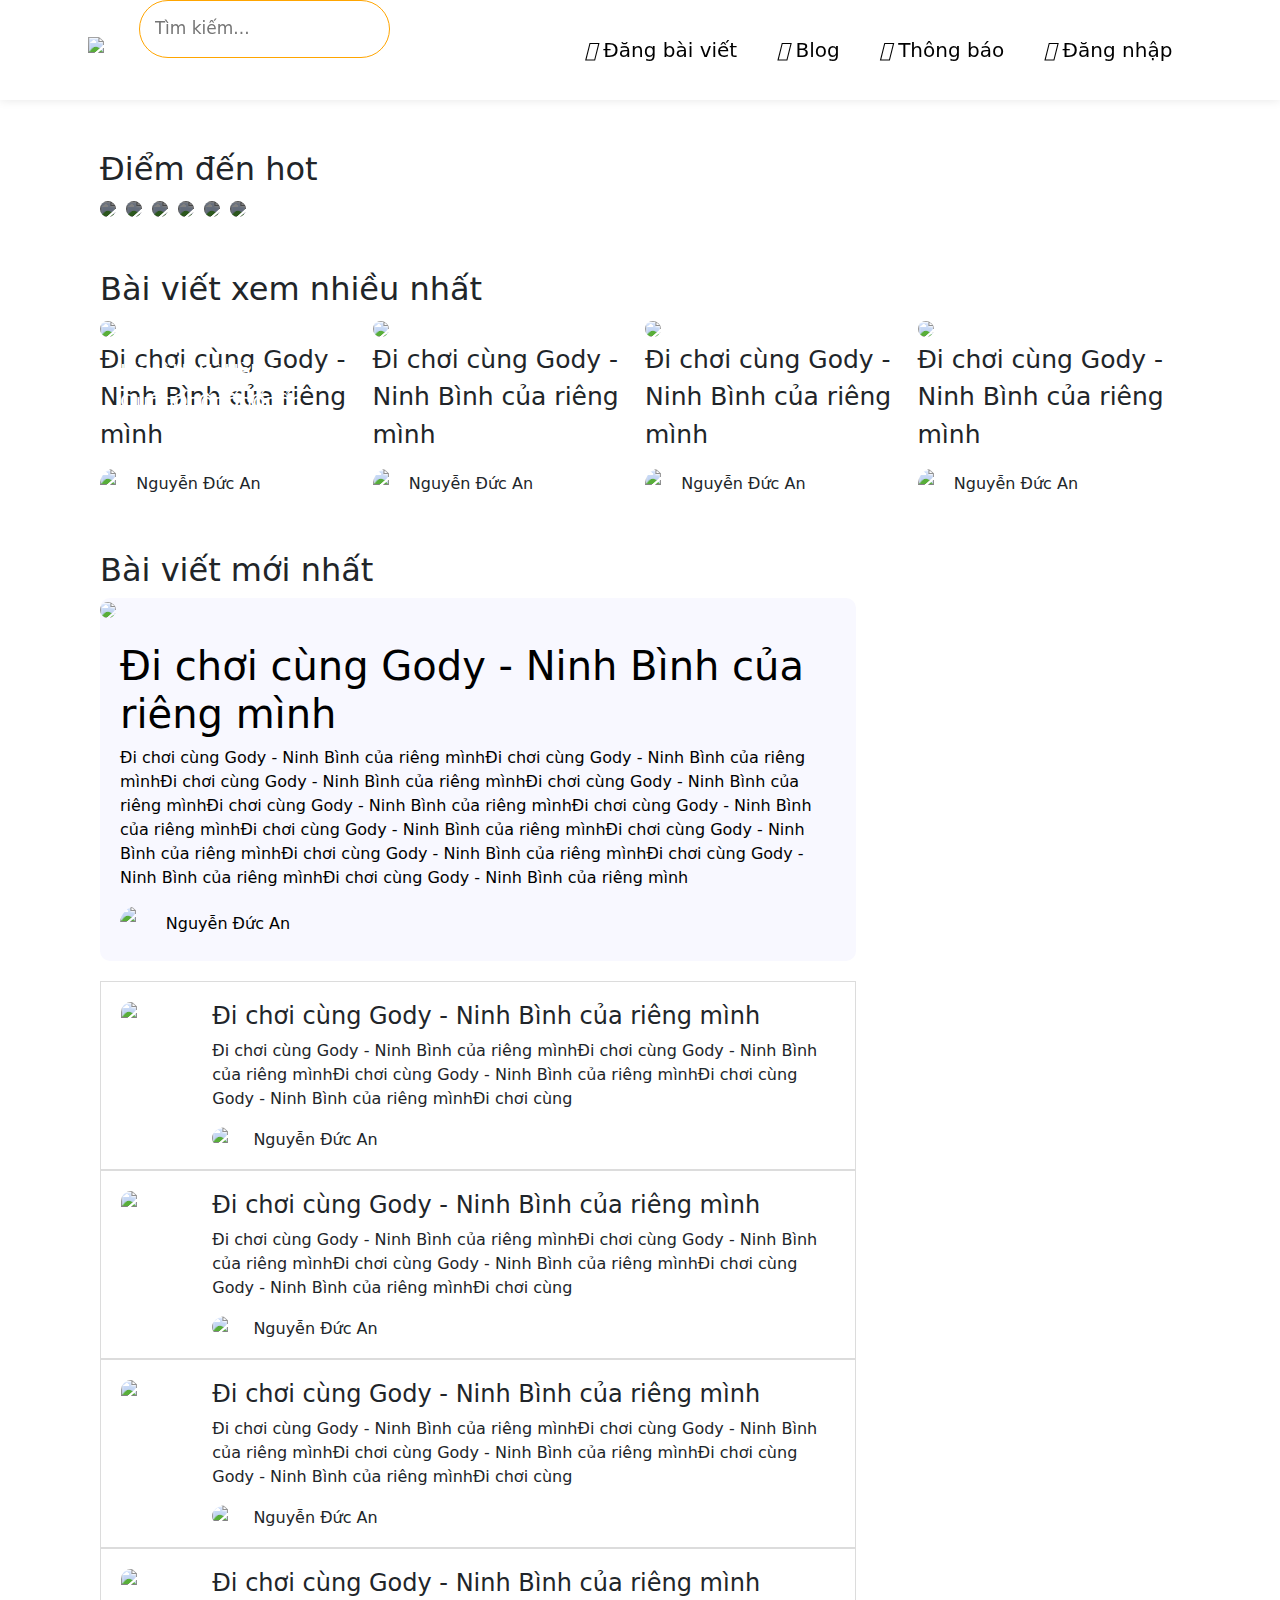
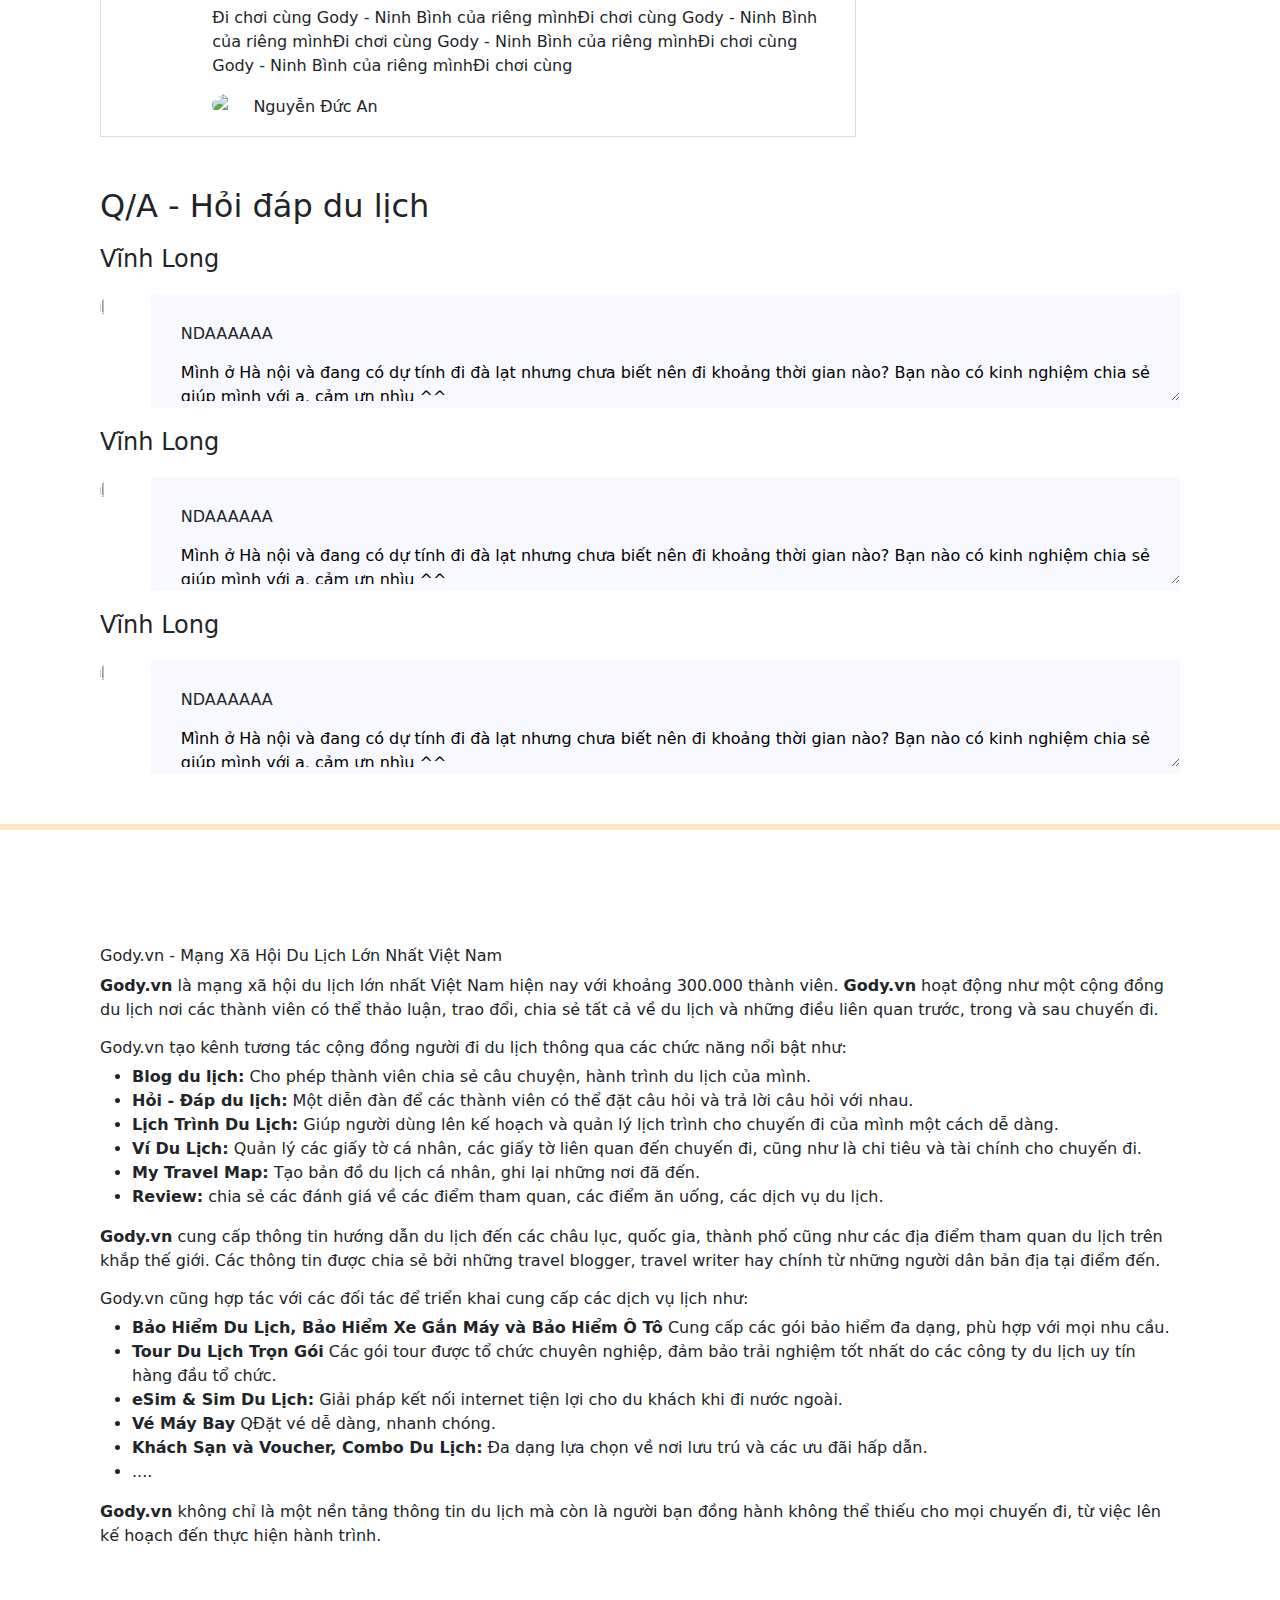
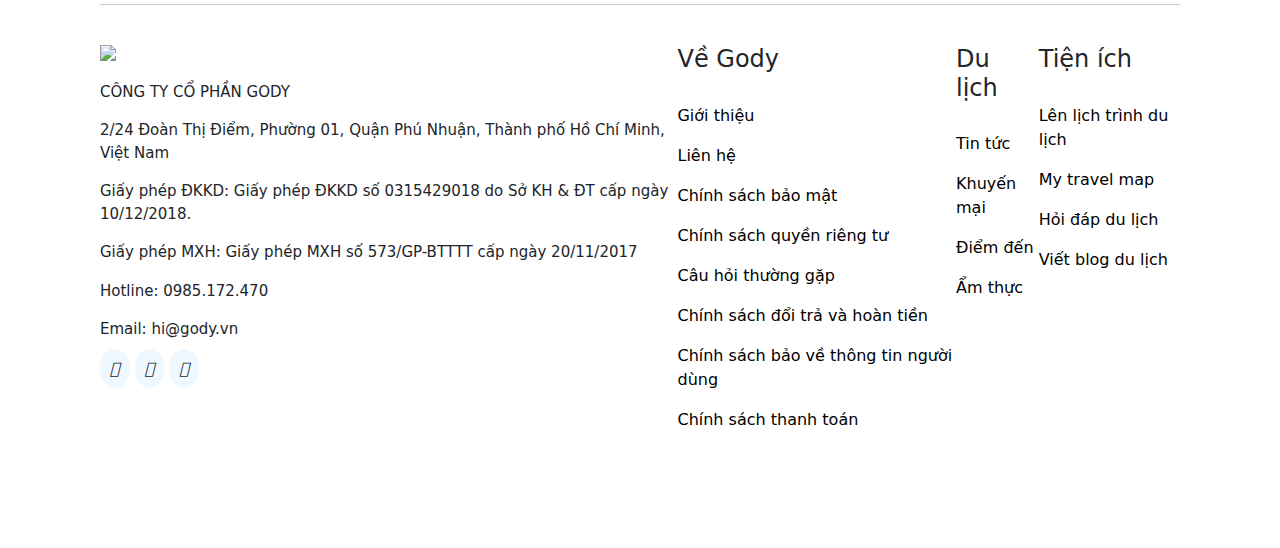
==== index.html @ 9c872e19 "first commit" ====
<!DOCTYPE html>
<html lang="en">
<head>
    <meta charset="UTF-8">
    <meta name="viewport" content="width=device-width, initial-scale=1.0">
    <link rel="stylesheet" type="text/css" href="style.css"> 
    <link href="https://cdn.jsdelivr.net/npm/bootstrap@5.3.3/dist/css/bootstrap.min.css" rel="stylesheet" integrity="sha384-QWTKZyjpPEjISv5WaRU9OFeRpok6YctnYmDr5pNlyT2bRjXh0JMhjY6hW+ALEwIH" crossorigin="anonymous">
    <link rel="stylesheet" href="https://cdnjs.cloudflare.com/ajax/libs/font-awesome/5.15.4/css/all.min.css" />
    <link rel="stylesheet" href="https://cdnjs.cloudflare.com/ajax/libs/normalize/8.0.1/normalize.min.css">
    <script src="https://kit.fontawesome.com/yourcode.js"></script>
    <title>Travel with ME</title>
</head>
<style>
    a {
    text-decoration: none !important ;
    color: black !important ;
}
</style>
<body>
    <header class="logo-home">
        <div class="logo-home">
            <div> 
                <img src="https://gody.vn/public/images/mobile-logo-new.jpeg" style="width: 30%; " class="logo-img"/> 
                <input type="text" placeholder="Tìm kiếm..."/>
            </div>
            <div class="home">
            <p class="logo none"> <a href=""> <i class="fa-solid fa-pen"></i> Đăng bài viết</a> </p>
            <p class="logo none"> <a href=""> <i class="fa-solid fa-pen"></i> Blog</a> </p>
            <p class="logo">  <a  href="" target="_blank"> <i class="fa-solid fa-bell"></i> Thông báo</a> </p>
            <p class="logo none">  <a href=""> <i class="fa-solid fa-user"></i> Đăng nhập</a> </p>
            </div>
        </div>
    </header>
    <div class="place">
        <h2>Điểm đến hot</h2>
        <div class="place-img">
            <div class="place-img-detail">
                <img src="https://www.kjvc.com.vn/uploads/tiny_uploads/tin-tuc/110fee0abe00b2cd80b5ad38f6ce995a_28207_4.jpg" style="width: 90%; border-radius: 10px; filter:brightness(50%);"/>
                <p class="text-hot">Hàn Quốc</p>
            </div>
            <div class="place-img-detail">
                <img src="https://www.kjvc.com.vn/uploads/tiny_uploads/tin-tuc/110fee0abe00b2cd80b5ad38f6ce995a_28207_4.jpg" style="width: 90%; border-radius: 10px; filter:brightness(50%); "/>
                <p class="text-hot">Hàn Quốc</p>
            </div>
            <div class="place-img-detail">
                <img src="https://www.kjvc.com.vn/uploads/tiny_uploads/tin-tuc/110fee0abe00b2cd80b5ad38f6ce995a_28207_4.jpg" style="width: 90%; border-radius: 10px; filter:brightness(50%); "/>
                <p class="text-hot">Hàn Quốc</p>
            </div>
            <div class="place-img-detail">
                <img src="https://www.kjvc.com.vn/uploads/tiny_uploads/tin-tuc/110fee0abe00b2cd80b5ad38f6ce995a_28207_4.jpg" style="width: 90%; border-radius: 10px; filter:brightness(50%);"/>
                <p class="text-hot">Hàn Quốc</p>
            </div>
            <div class="place-img-detail">
                <img src="https://www.kjvc.com.vn/uploads/tiny_uploads/tin-tuc/110fee0abe00b2cd80b5ad38f6ce995a_28207_4.jpg" style="width: 90%; border-radius: 10px; filter:brightness(50%); "/>
                <p class="text-hot">Hàn Quốc</p>
            </div>
            <div class="place-img-detail">
                <img src="https://www.kjvc.com.vn/uploads/tiny_uploads/tin-tuc/110fee0abe00b2cd80b5ad38f6ce995a_28207_4.jpg" style="width: 90%; border-radius: 10px; filter:brightness(50%);"/>
                <p class="text-hot">Hàn Quốc</p>
            </div>
        </div>
    </div>
    
    <div class="place1">
        <h2>Bài viết xem nhiều nhất</h2>
        <div style="display: flex; gap:10px">
        <div>
            <img src="https://disantrangan.vn/wp-content/uploads/2022/06/hinh_anh_dep_du_lich_5.jpg" style="width: 100%; border-radius: 10px; "/> 
            <p style="font-size: 25px;">Đi chơi cùng Gody - Ninh Bình của riêng mình</p>
            <div style="display: flex; gap: 10px">
                <img src="https://media.istockphoto.com/id/1163551653/vi/vec-to/ng%C6%B0%E1%BB%9Di-%C4%91%C3%A0n-%C3%B4ng-du-l%E1%BB%8Bch-v%E1%BB%9Bi-ba-l%C3%B4-avatar-nh%C3%A2n-v%E1%BA%ADt.jpg?s=2048x2048&w=is&k=20&c=MmK4pNFcTmTvwd3g8yJJMNY8c0GkkKKMAdz5O7wgmoY=" style="width: 10%; border-radius: 100%; "/> 
                <h6 style="margin-top: 5px;">Nguyễn Đức An</h6>
            </div>
        </div>
        <div>
            <img src="https://disantrangan.vn/wp-content/uploads/2022/06/hinh_anh_dep_du_lich_5.jpg" style="width: 100%; border-radius: 10px;"/> 
            <p style="font-size: 25px;">Đi chơi cùng Gody - Ninh Bình của riêng mình</p>
            <div style="display: flex; gap: 10px">
                <img src="https://media.istockphoto.com/id/1163551653/vi/vec-to/ng%C6%B0%E1%BB%9Di-%C4%91%C3%A0n-%C3%B4ng-du-l%E1%BB%8Bch-v%E1%BB%9Bi-ba-l%C3%B4-avatar-nh%C3%A2n-v%E1%BA%ADt.jpg?s=2048x2048&w=is&k=20&c=MmK4pNFcTmTvwd3g8yJJMNY8c0GkkKKMAdz5O7wgmoY=" style="width: 10%; border-radius: 100%; "/> 
                <h6 style="margin-top: 5px;">Nguyễn Đức An</h6>
            </div>
        </div>
        <div>
            <img src="https://disantrangan.vn/wp-content/uploads/2022/06/hinh_anh_dep_du_lich_5.jpg" style="width: 100%; border-radius: 10px;"/> 
            <p style="font-size: 25px;">Đi chơi cùng Gody - Ninh Bình của riêng mình</p>
            <div style="display: flex; gap: 10px">
                <img src="https://media.istockphoto.com/id/1163551653/vi/vec-to/ng%C6%B0%E1%BB%9Di-%C4%91%C3%A0n-%C3%B4ng-du-l%E1%BB%8Bch-v%E1%BB%9Bi-ba-l%C3%B4-avatar-nh%C3%A2n-v%E1%BA%ADt.jpg?s=2048x2048&w=is&k=20&c=MmK4pNFcTmTvwd3g8yJJMNY8c0GkkKKMAdz5O7wgmoY=" style="width: 10%; border-radius: 100%; "/> 
                <h6 style="margin-top: 5px;">Nguyễn Đức An</h6>
            </div>
        </div>
        <div>
            <img src="https://disantrangan.vn/wp-content/uploads/2022/06/hinh_anh_dep_du_lich_5.jpg" style="width: 100%; border-radius: 10px;"/> 
            <p style="font-size: 25px;">Đi chơi cùng Gody - Ninh Bình của riêng mình</p>
            <div style="display: flex; gap: 10px">
                <img src="https://media.istockphoto.com/id/1163551653/vi/vec-to/ng%C6%B0%E1%BB%9Di-%C4%91%C3%A0n-%C3%B4ng-du-l%E1%BB%8Bch-v%E1%BB%9Bi-ba-l%C3%B4-avatar-nh%C3%A2n-v%E1%BA%ADt.jpg?s=2048x2048&w=is&k=20&c=MmK4pNFcTmTvwd3g8yJJMNY8c0GkkKKMAdz5O7wgmoY=" style="width: 10%; border-radius: 100%; "/> 
                <h6 style="margin-top: 5px;">Nguyễn Đức An</h6>
            </div>
        </div>
        </div>
    </div>

    <div class="place1">
        <h2>Bài viết mới nhất</h2>
        <div style="width: 70%; background-color: ghostwhite; border-radius: 10px; margin-bottom: 20px;">
            <img src="https://disantrangan.vn/wp-content/uploads/2022/06/hinh_anh_dep_du_lich_5.jpg" style="width: 100%; border-radius: 10px; "/> 
            <div style="padding: 20px;">
            <a href="blog.html" target="_blank">
            <h1>Đi chơi cùng Gody - Ninh Bình của riêng mình</h1>
            <p>Đi chơi cùng Gody - Ninh Bình của riêng mìnhĐi chơi cùng Gody - Ninh Bình của riêng mìnhĐi chơi cùng Gody - Ninh Bình của riêng mìnhĐi chơi cùng Gody - Ninh Bình của riêng mìnhĐi chơi cùng Gody - Ninh Bình của riêng mìnhĐi chơi cùng Gody - Ninh Bình của riêng mìnhĐi chơi cùng Gody - Ninh Bình của riêng mìnhĐi chơi cùng Gody - Ninh Bình của riêng mìnhĐi chơi cùng Gody - Ninh Bình của riêng mìnhĐi chơi cùng Gody - Ninh Bình của riêng mìnhĐi chơi cùng Gody - Ninh Bình của riêng mình</p>
            <div style="display: flex; gap: 10px;">
                <img src="https://media.istockphoto.com/id/1163551653/vi/vec-to/ng%C6%B0%E1%BB%9Di-%C4%91%C3%A0n-%C3%B4ng-du-l%E1%BB%8Bch-v%E1%BB%9Bi-ba-l%C3%B4-avatar-nh%C3%A2n-v%E1%BA%ADt.jpg?s=2048x2048&w=is&k=20&c=MmK4pNFcTmTvwd3g8yJJMNY8c0GkkKKMAdz5O7wgmoY=" style="width: 5%; border-radius: 100%; "/> 
                <h6 style="margin-top: 8px;">Nguyễn Đức An</h6>
            </div>
            </a>
        </div>
        </div>
        <div style="width: 70%; border: solid 1px gainsboro; padding: 20px;">
            <div style="display: flex; gap: 20px">
            <img src="https://disantrangan.vn/wp-content/uploads/2022/06/hinh_anh_dep_du_lich_5.jpg" style="width: 25%; border-radius: 10px; "/> 
            <div>
                <h4>Đi chơi cùng Gody - Ninh Bình của riêng mình</h4>
                <p>Đi chơi cùng Gody - Ninh Bình của riêng mìnhĐi chơi cùng Gody - Ninh Bình của riêng mìnhĐi chơi cùng Gody - Ninh Bình của riêng mìnhĐi chơi cùng Gody - Ninh Bình của riêng mìnhĐi chơi cùng</p>
                <div style="display: flex; gap: 10px;">
                    <img src="https://media.istockphoto.com/id/1163551653/vi/vec-to/ng%C6%B0%E1%BB%9Di-%C4%91%C3%A0n-%C3%B4ng-du-l%E1%BB%8Bch-v%E1%BB%9Bi-ba-l%C3%B4-avatar-nh%C3%A2n-v%E1%BA%ADt.jpg?s=2048x2048&w=is&k=20&c=MmK4pNFcTmTvwd3g8yJJMNY8c0GkkKKMAdz5O7wgmoY=" style="width: 5%; border-radius: 100%; "/> 
                    <h6 style="margin-bottom: 0; margin-top: 3px;">Nguyễn Đức An</h6>
                </div>
            </div>
            </div>
        </div>
        <div style="width: 70%; border: solid 1px gainsboro; padding: 20px;">
            <div style="display: flex; gap: 20px">
            <img src="https://disantrangan.vn/wp-content/uploads/2022/06/hinh_anh_dep_du_lich_5.jpg" style="width: 25%; border-radius: 10px; "/> 
            <div>
                <h4>Đi chơi cùng Gody - Ninh Bình của riêng mình</h4>
                <p>Đi chơi cùng Gody - Ninh Bình của riêng mìnhĐi chơi cùng Gody - Ninh Bình của riêng mìnhĐi chơi cùng Gody - Ninh Bình của riêng mìnhĐi chơi cùng Gody - Ninh Bình của riêng mìnhĐi chơi cùng</p>
                <div style="display: flex; gap: 10px;">
                    <img src="https://media.istockphoto.com/id/1163551653/vi/vec-to/ng%C6%B0%E1%BB%9Di-%C4%91%C3%A0n-%C3%B4ng-du-l%E1%BB%8Bch-v%E1%BB%9Bi-ba-l%C3%B4-avatar-nh%C3%A2n-v%E1%BA%ADt.jpg?s=2048x2048&w=is&k=20&c=MmK4pNFcTmTvwd3g8yJJMNY8c0GkkKKMAdz5O7wgmoY=" style="width: 5%; border-radius: 100%; "/> 
                    <h6 style="margin-bottom: 0; margin-top: 3px;">Nguyễn Đức An</h6>
                </div>
            </div>
            </div>
        </div>
        <div style="width: 70%; border: solid 1px gainsboro; padding: 20px;">
            <div style="display: flex; gap: 20px">
            <img src="https://disantrangan.vn/wp-content/uploads/2022/06/hinh_anh_dep_du_lich_5.jpg" style="width: 25%; border-radius: 10px; "/> 
            <div>
                <h4>Đi chơi cùng Gody - Ninh Bình của riêng mình</h4>
                <p>Đi chơi cùng Gody - Ninh Bình của riêng mìnhĐi chơi cùng Gody - Ninh Bình của riêng mìnhĐi chơi cùng Gody - Ninh Bình của riêng mìnhĐi chơi cùng Gody - Ninh Bình của riêng mìnhĐi chơi cùng</p>
                <div style="display: flex; gap: 10px;">
                    <img src="https://media.istockphoto.com/id/1163551653/vi/vec-to/ng%C6%B0%E1%BB%9Di-%C4%91%C3%A0n-%C3%B4ng-du-l%E1%BB%8Bch-v%E1%BB%9Bi-ba-l%C3%B4-avatar-nh%C3%A2n-v%E1%BA%ADt.jpg?s=2048x2048&w=is&k=20&c=MmK4pNFcTmTvwd3g8yJJMNY8c0GkkKKMAdz5O7wgmoY=" style="width: 5%; border-radius: 100%; "/> 
                    <h6 style="margin-bottom: 0; margin-top: 3px;">Nguyễn Đức An</h6>
                </div>
            </div>
            </div>
        </div>
        <div style="width: 70%; border: solid 1px gainsboro; padding: 20px;">
            <div style="display: flex; gap: 20px">
            <img src="https://disantrangan.vn/wp-content/uploads/2022/06/hinh_anh_dep_du_lich_5.jpg" style="width: 25%; border-radius: 10px; "/> 
            <div>
                <h4>Đi chơi cùng Gody - Ninh Bình của riêng mình</h4>
                <p>Đi chơi cùng Gody - Ninh Bình của riêng mìnhĐi chơi cùng Gody - Ninh Bình của riêng mìnhĐi chơi cùng Gody - Ninh Bình của riêng mìnhĐi chơi cùng Gody - Ninh Bình của riêng mìnhĐi chơi cùng</p>
                <div style="display: flex; gap: 10px;">
                    <img src="https://media.istockphoto.com/id/1163551653/vi/vec-to/ng%C6%B0%E1%BB%9Di-%C4%91%C3%A0n-%C3%B4ng-du-l%E1%BB%8Bch-v%E1%BB%9Bi-ba-l%C3%B4-avatar-nh%C3%A2n-v%E1%BA%ADt.jpg?s=2048x2048&w=is&k=20&c=MmK4pNFcTmTvwd3g8yJJMNY8c0GkkKKMAdz5O7wgmoY=" style="width: 5%; border-radius: 100%; "/> 
                    <h6 style="margin-bottom: 0; margin-top: 3px;">Nguyễn Đức An</h6>
                </div>
            </div>
            </div>
        </div>
    </div>

    <div class="place1">
        <h2>Q/A - Hỏi đáp du lịch</h2>
        <div>
            <h4 style="margin: 20px 0;">Vĩnh Long</h4>
            <div style="display: flex; gap: 20px;">
                <img src="https://cellphones.com.vn/sforum/wp-content/uploads/2023/10/avatar-trang-4.jpg" style="width: 3%; height: 50%;border-radius: 100%; "/> 
                <div style="width: 100%; background-color: ghostwhite; padding: 30px 0 0 20px;">
                <h6 style="padding-left: 10px;">NDAAAAAA</h6>
                <textarea name="Hỏi đi các bạn" id="" style="width: 100%; height: 50px; padding: 10px; background-color: ghostwhite; border: none;">Mình ở Hà nội và đang có dự tính đi đà lạt nhưng chưa biết nên đi khoảng thời gian nào? Bạn nào có kinh nghiệm chia sẻ giúp mình với ạ, cảm ưn nhìu ^^</textarea>
                </div>
            </div>
        </div>
        <div>
            <h4 style="margin: 20px 0;">Vĩnh Long</h4>
            <div style="display: flex; gap: 20px;">
                <img src="https://cellphones.com.vn/sforum/wp-content/uploads/2023/10/avatar-trang-4.jpg" style="width: 3%; height: 50%;border-radius: 100%; "/> 
                <div style="width: 100%; background-color: ghostwhite; padding: 30px 0 0 20px;">
                <h6 style="padding-left: 10px;">NDAAAAAA</h6>
                <textarea name="Hỏi đi các bạn" id="" style="width: 100%; height: 50px; padding: 10px; background-color: ghostwhite; border: none;">Mình ở Hà nội và đang có dự tính đi đà lạt nhưng chưa biết nên đi khoảng thời gian nào? Bạn nào có kinh nghiệm chia sẻ giúp mình với ạ, cảm ưn nhìu ^^</textarea>
                </div>
            </div>
        </div>
        <div>
            <h4 style="margin: 20px 0;">Vĩnh Long</h4>
            <div style="display: flex; gap: 20px;">
                <img src="https://cellphones.com.vn/sforum/wp-content/uploads/2023/10/avatar-trang-4.jpg" style="width: 3%; height: 50%;border-radius: 100%; "/> 
                <div style="width: 100%; background-color: ghostwhite; padding: 30px 0 0 20px;">
                <h6 style="padding-left: 10px;">NDAAAAAA</h6>
                <textarea name="Hỏi đi các bạn" id="" style="width: 100%; height: 50px; padding: 10px; background-color: ghostwhite; border: none;">Mình ở Hà nội và đang có dự tính đi đà lạt nhưng chưa biết nên đi khoảng thời gian nào? Bạn nào có kinh nghiệm chia sẻ giúp mình với ạ, cảm ưn nhìu ^^</textarea>
                </div>
            </div>
        </div>
    </div>
    <hr style="margin-top: 50px; border: solid 3px orange;">
    <footer style="padding: 100px;">
        <h6>Gody.vn - Mạng Xã Hội Du Lịch Lớn Nhất Việt Nam</h6>
        <p> <b>Gody.vn</b> là mạng xã hội du lịch lớn nhất Việt Nam hiện nay với khoảng 300.000 thành viên. <b>Gody.vn</b> hoạt động như một cộng đồng du lịch nơi các thành viên có thể thảo luận, trao đổi, chia sẻ tất cả về du lịch và những điều liên quan trước, trong và sau chuyến đi.</p>
        <h6>Gody.vn tạo kênh tương tác cộng đồng người đi du lịch thông qua các chức năng nổi bật như:</h6>
        <ul>
            <li><b>Blog du lịch:</b> Cho phép thành viên chia sẻ câu chuyện, hành trình du lịch của mình.</li>
            <li><b>Hỏi - Đáp du lịch:</b> Một diễn đàn để các thành viên có thể đặt câu hỏi và trả lời câu hỏi với nhau.</li>
            <li><b>Lịch Trình Du Lịch:</b> Giúp người dùng lên kế hoạch và quản lý lịch trình cho chuyến đi của mình một cách dễ dàng.</li>
            <li><b>Ví Du Lịch:</b> Quản lý các giấy tờ cá nhân, các giấy tờ liên quan đến chuyến đi, cũng như là chi tiêu và tài chính cho chuyến đi.</li>
            <li><b>My Travel Map:</b> Tạo bản đồ du lịch cá nhân, ghi lại những nơi đã đến.</li>
            <li><b>Review:</b> chia sẻ các đánh giá về các điểm tham quan, các điểm ăn uống, các dịch vụ du lịch.</li>
        </ul>
        <p><b>Gody.vn</b> cung cấp thông tin hướng dẫn du lịch đến các châu lục, quốc gia, thành phố cũng như các địa điểm tham quan du lịch trên khắp thế giới. Các thông tin được chia sẻ bởi những travel blogger, travel writer hay chính từ những người dân bản địa tại điểm đến.</p>
        <h6>Gody.vn cũng hợp tác với các đối tác để triển khai cung cấp các dịch vụ lịch như:</h6>
        <ul>
            <li><b>Bảo Hiểm Du Lịch, Bảo Hiểm Xe Gắn Máy và Bảo Hiểm Ô Tô</b> Cung cấp các gói bảo hiểm đa dạng, phù hợp với mọi nhu cầu.</li>
            <li><b>Tour Du Lịch Trọn Gói</b> Các gói tour được tổ chức chuyên nghiệp, đảm bảo trải nghiệm tốt nhất do các công ty du lịch uy tín hàng đầu tổ chức.</li>
            <li><b>eSim & Sim Du Lịch:</b> Giải pháp kết nối internet tiện lợi cho du khách khi đi nước ngoài.</li>
            <li><b>Vé Máy Bay</b> QĐặt vé dễ dàng, nhanh chóng.</li>
            <li><b>Khách Sạn và Voucher, Combo Du Lịch:</b> Đa dạng lựa chọn về nơi lưu trú và các ưu đãi hấp dẫn.</li>
            <li>....</li>
        </ul>
        <p><b>Gody.vn</b> không chỉ là một nền tảng thông tin du lịch mà còn là người bạn đồng hành không thể thiếu cho mọi chuyến đi, từ việc lên kế hoạch đến thực hiện hành trình.</p>
        <br>
        <hr>
        <br>
        <div style="display: flex; justify-content: space-around;">
            <div>
                <img src="https://gody.vn/public/images/mobile-logo-new.jpeg" style="width: 25%; margin-bottom: 20px;"/>
                <p style="font-size: 15px;">CÔNG TY CỔ PHẦN GODY</p>
                <p style="font-size: 15px;">2/24 Đoàn Thị Điểm, Phường 01, Quận Phú Nhuận, Thành phố Hồ Chí Minh, Việt Nam</p>
                <p style="font-size: 15px;">Giấy phép ĐKKD: Giấy phép ĐKKD số 0315429018 do Sở KH & ĐT cấp ngày 10/12/2018.</p>
                <p style="font-size: 15px;">Giấy phép MXH: Giấy phép MXH số 573/GP-BTTTT cấp ngày 20/11/2017</p>
                <p style="font-size: 15px;">Hotline: 0985.172.470</p>
                <p style="font-size: 15px;">Email: hi@gody.vn</p>
                <div>
                    <i class="fa-brands fa-facebook" style="border-radius: 100%; padding: 10px; background-color: aliceblue"></i>
                    <i class="fa-brands fa-facebook" style="border-radius: 100%; padding: 10px; background-color: aliceblue"></i>
                    <i class="fa-brands fa-facebook" style="border-radius: 100%; padding: 10px; background-color: aliceblue"></i>
                </div>
            </div>
            <div>
                <h4 style="margin-bottom: 30px;">Về Gody</h4>
                <p class="hover-footer"><a href="#">Giới thiệu</a></p>
                <p><a href="">Liên hệ</a> </p>
                <p><a href="">Chính sách bảo mật</a> </p>
                <p><a href="">Chính sách quyền riêng tư</a> </p>
                <p><a href="">Câu hỏi thường gặp</a> </p>
                <p><a href="">Chính sách đổi trả và hoàn tiền</a> </p>
                <p><a href="">Chính sách bảo về thông tin người dùng</a> </p>
                <p><a href="">Chính sách thanh toán</a> </p>
            </div>
            <div>
                <h4 style="margin-bottom: 30px;">Du lịch</h4>
                <p><a href="">Tin tức</a></p>
                <p><a href="">Khuyến mại</a> </p>
                <p><a href="">Điểm đến</a> </p>
                <p><a href="">Ẩm thực</a> </p>
            </div>
            <div>
                <h4 style="margin-bottom: 30px;">Tiện ích</h4>
                <p><a href="">Lên lịch trình du lịch</a></p>
                <p><a href="">My travel map</a> </p>
                <p><a href="">Hỏi đáp du lịch</a> </p>
                <p><a href="">Viết blog du lịch</a> </p>
            </div>
        </div>
    </footer>
</body>
</html>
---- style.css ----
body {
    margin: 0;
    padding: 0;
    }

    .logo-home {
    display: flex;
    justify-content: space-around;
    position: fixed;
    top: 0;
    left: 0;
    background-color:#fff;
    box-shadow:0 0 10px 0 rgba(0,0,0,.1);
    width: 100%;
    z-index: 30000;
    }
    
    .home {
    display: flex;
    }

    .logo {
        font-size: 20px;
        color: white;
        padding: 10px;
        margin: 0px 10px;
        line-height: 80px;
        }
            
    .logo a:hover {
        background-color: rgb(232, 229, 229);
        padding: 10px 20px;
        border-radius: 30px;
    }
    
.logo-img {
    margin-top: 30px;
}

input[type=text] {
    padding: 15px;
    margin-left: 30px;
    border: solid 1px orange;
    font-size: 17px;
    border-radius: 30px;
  }

.place {
    margin-top: 150px;
    margin-left: 100px;
    margin-right: 77px;
}

.place1 {
    margin-top: 50px;
    margin-left: 100px;
    margin-right: 100px;
}

.place2 {
    margin-top: 120px;
    margin-left: 100px;
    margin-right: 100px;
}

.place3 {
    margin-top: 120px;
    margin-left: 100px;
    margin-right: 150px;
}

.place-img {
    display: flex;
    gap: 10px;
}

.place-img-detail {
    position: relative;
}

.text-hot {
   position: absolute;
   top: 160px;
   left: 20px;
   font-size: 20px;
   font-weight: 500;
   color: white;
}

.hover-footer a:hover {
    color: orangered;
}
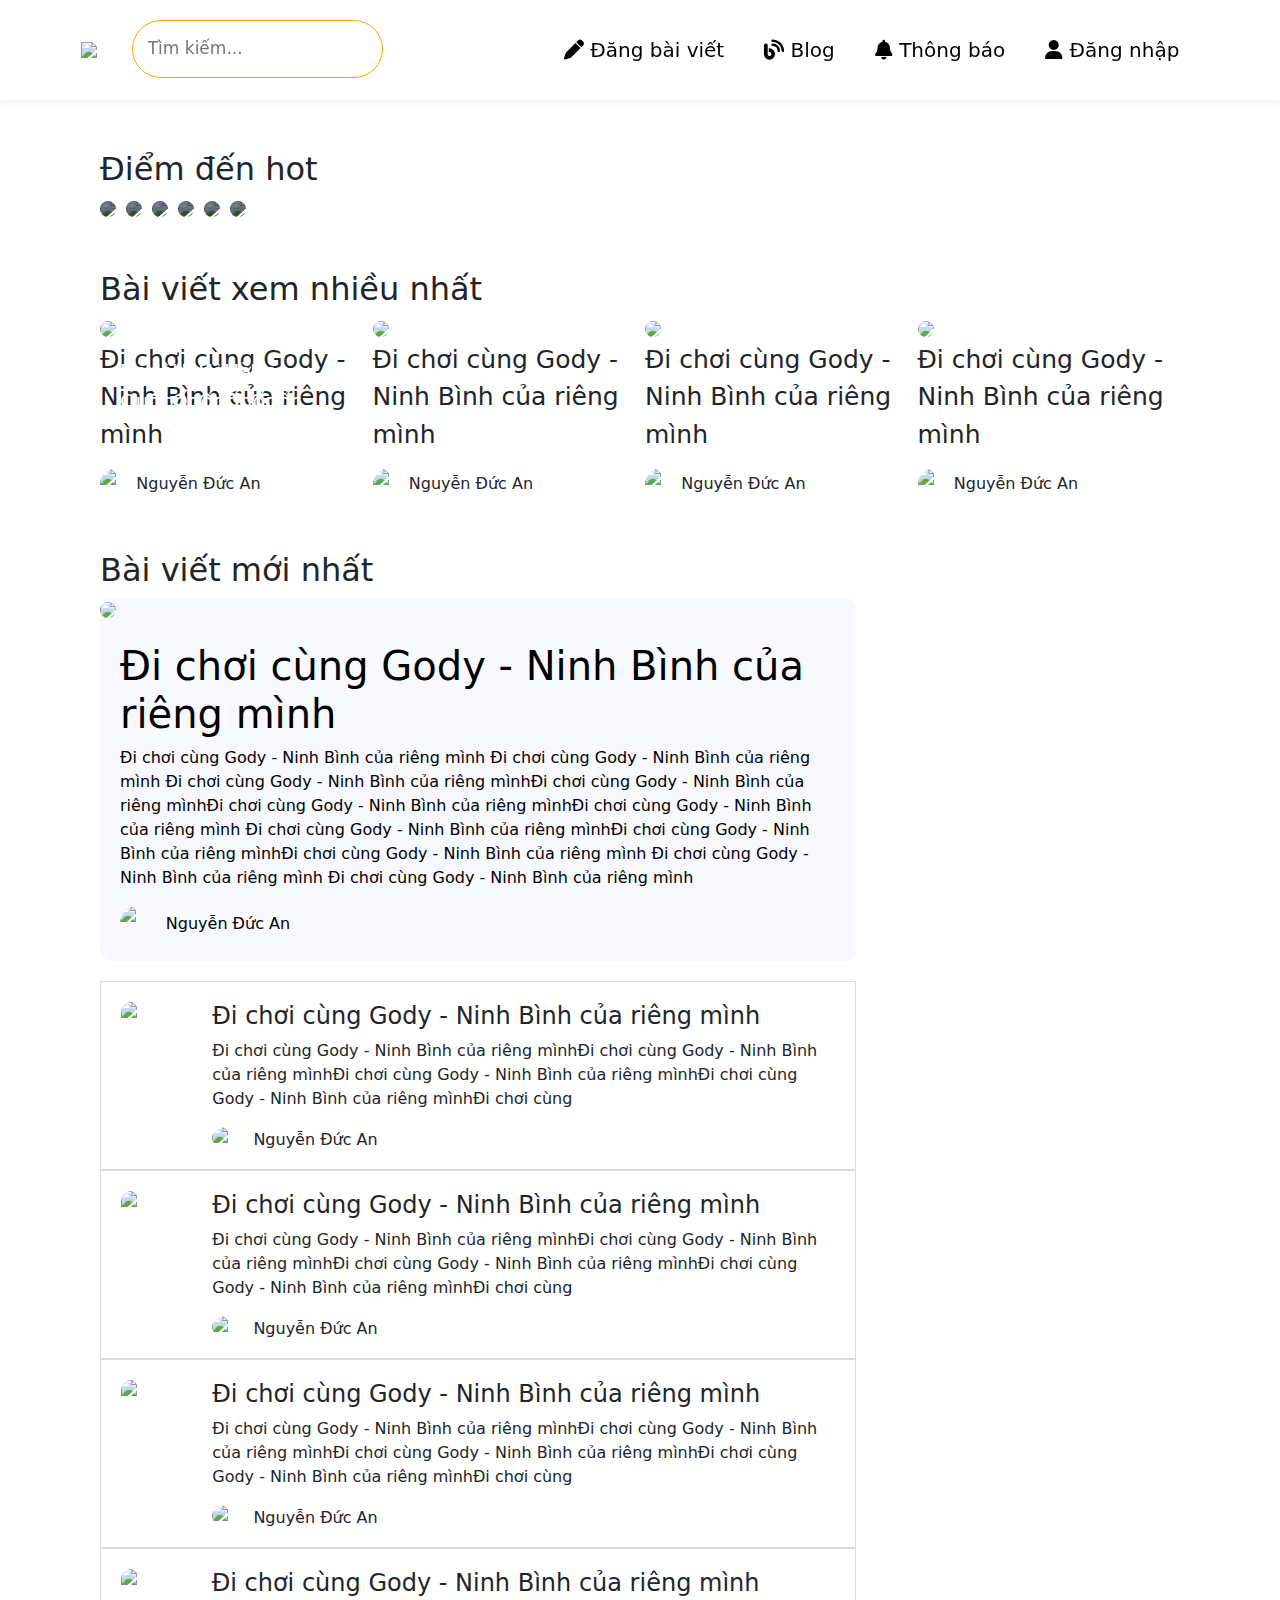
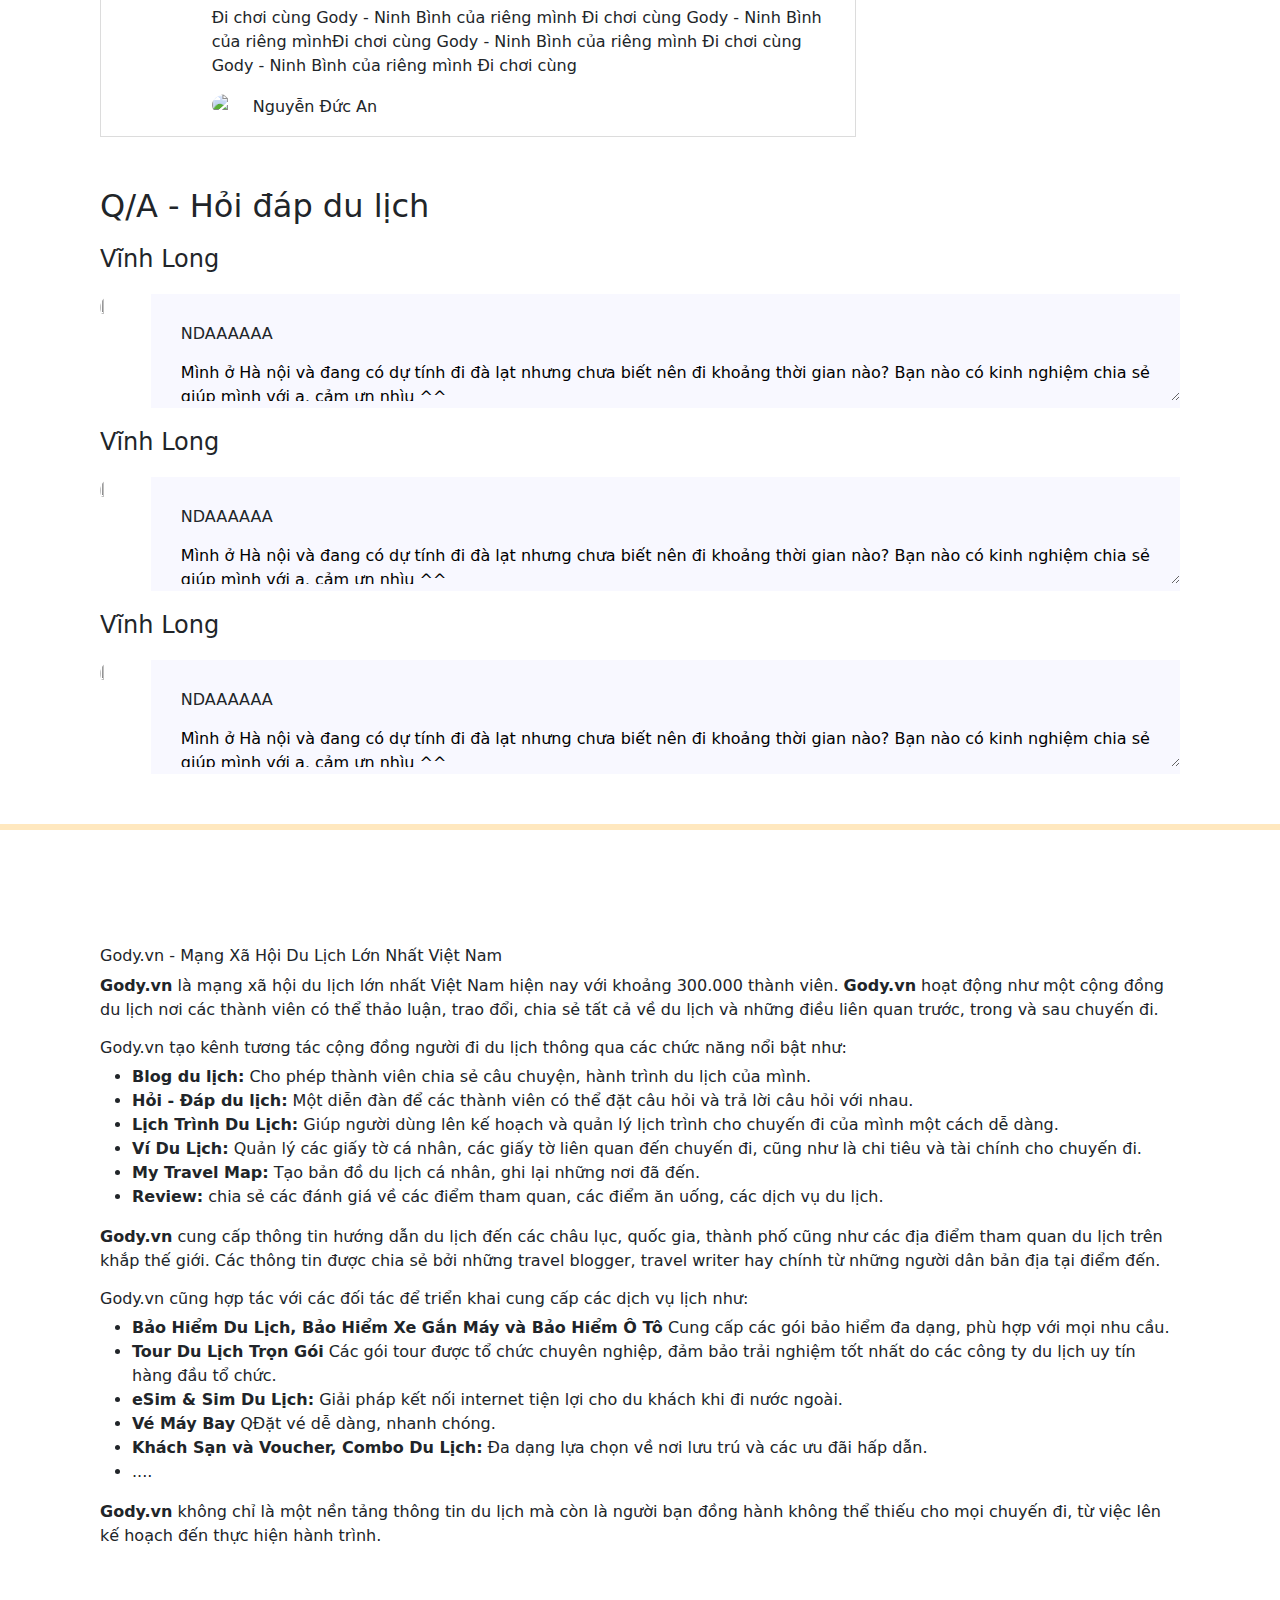
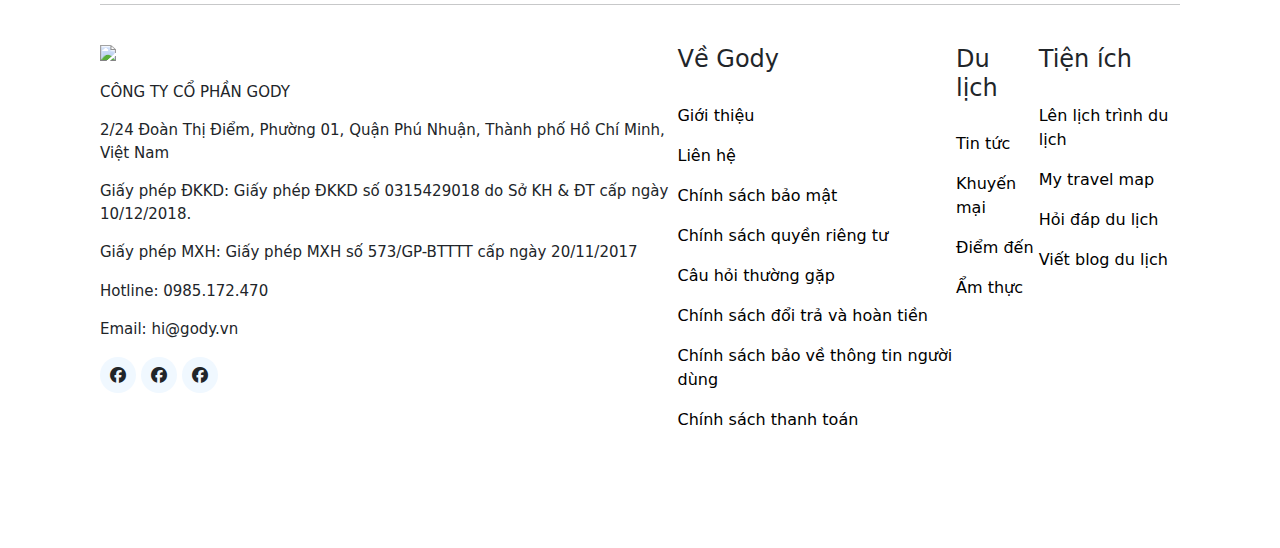
==== commit 192e5ac8: "Update index.html" ====
--- a/index.html
+++ b/index.html
@@ -5,8 +5,7 @@
     <meta name="viewport" content="width=device-width, initial-scale=1.0">
     <link rel="stylesheet" type="text/css" href="style.css"> 
     <link href="https://cdn.jsdelivr.net/npm/bootstrap@5.3.3/dist/css/bootstrap.min.css" rel="stylesheet" integrity="sha384-QWTKZyjpPEjISv5WaRU9OFeRpok6YctnYmDr5pNlyT2bRjXh0JMhjY6hW+ALEwIH" crossorigin="anonymous">
-    <link rel="stylesheet" href="https://cdnjs.cloudflare.com/ajax/libs/font-awesome/5.15.4/css/all.min.css" />
-    <link rel="stylesheet" href="https://cdnjs.cloudflare.com/ajax/libs/normalize/8.0.1/normalize.min.css">
+    <link rel="stylesheet" href="https://cdnjs.cloudflare.com/ajax/libs/font-awesome/6.5.2/css/all.min.css">
     <script src="https://kit.fontawesome.com/yourcode.js"></script>
     <title>Travel with ME</title>
 </head>
@@ -19,13 +18,13 @@
 <body>
     <header class="logo-home">
         <div class="logo-home">
-            <div> 
-                <img src="https://gody.vn/public/images/mobile-logo-new.jpeg" style="width: 30%; " class="logo-img"/> 
+            <div style="margin-top: 20px;"> 
+                <img src="https://gody.vn/public/images/mobile-logo-new.jpeg" style="width: 30%;"> 
                 <input type="text" placeholder="Tìm kiếm..."/>
             </div>
             <div class="home">
             <p class="logo none"> <a href=""> <i class="fa-solid fa-pen"></i> Đăng bài viết</a> </p>
-            <p class="logo none"> <a href=""> <i class="fa-solid fa-pen"></i> Blog</a> </p>
+            <p class="logo none"> <a href=""> <i class="fa-solid fa-blog"></i> Blog</a> </p>
             <p class="logo">  <a  href="" target="_blank"> <i class="fa-solid fa-bell"></i> Thông báo</a> </p>
             <p class="logo none">  <a href=""> <i class="fa-solid fa-user"></i> Đăng nhập</a> </p>
             </div>
@@ -106,7 +105,7 @@
             <div style="padding: 20px;">
             <a href="blog.html" target="_blank">
             <h1>Đi chơi cùng Gody - Ninh Bình của riêng mình</h1>
-            <p>Đi chơi cùng Gody - Ninh Bình của riêng mìnhĐi chơi cùng Gody - Ninh Bình của riêng mìnhĐi chơi cùng Gody - Ninh Bình của riêng mìnhĐi chơi cùng Gody - Ninh Bình của riêng mìnhĐi chơi cùng Gody - Ninh Bình của riêng mìnhĐi chơi cùng Gody - Ninh Bình của riêng mìnhĐi chơi cùng Gody - Ninh Bình của riêng mìnhĐi chơi cùng Gody - Ninh Bình của riêng mìnhĐi chơi cùng Gody - Ninh Bình của riêng mìnhĐi chơi cùng Gody - Ninh Bình của riêng mìnhĐi chơi cùng Gody - Ninh Bình của riêng mình</p>
+            <p>Đi chơi cùng Gody - Ninh Bình của riêng mình Đi chơi cùng Gody - Ninh Bình của riêng mình Đi chơi cùng Gody - Ninh Bình của riêng mìnhĐi chơi cùng Gody - Ninh Bình của riêng mìnhĐi chơi cùng Gody - Ninh Bình của riêng mìnhĐi chơi cùng Gody - Ninh Bình của riêng mình Đi chơi cùng Gody - Ninh Bình của riêng mìnhĐi chơi cùng Gody - Ninh Bình của riêng mìnhĐi chơi cùng Gody - Ninh Bình của riêng mình Đi chơi cùng Gody - Ninh Bình của riêng mình Đi chơi cùng Gody - Ninh Bình của riêng mình</p>
             <div style="display: flex; gap: 10px;">
                 <img src="https://media.istockphoto.com/id/1163551653/vi/vec-to/ng%C6%B0%E1%BB%9Di-%C4%91%C3%A0n-%C3%B4ng-du-l%E1%BB%8Bch-v%E1%BB%9Bi-ba-l%C3%B4-avatar-nh%C3%A2n-v%E1%BA%ADt.jpg?s=2048x2048&w=is&k=20&c=MmK4pNFcTmTvwd3g8yJJMNY8c0GkkKKMAdz5O7wgmoY=" style="width: 5%; border-radius: 100%; "/> 
                 <h6 style="margin-top: 8px;">Nguyễn Đức An</h6>
@@ -158,7 +157,7 @@
             <img src="https://disantrangan.vn/wp-content/uploads/2022/06/hinh_anh_dep_du_lich_5.jpg" style="width: 25%; border-radius: 10px; "/> 
             <div>
                 <h4>Đi chơi cùng Gody - Ninh Bình của riêng mình</h4>
-                <p>Đi chơi cùng Gody - Ninh Bình của riêng mìnhĐi chơi cùng Gody - Ninh Bình của riêng mìnhĐi chơi cùng Gody - Ninh Bình của riêng mìnhĐi chơi cùng Gody - Ninh Bình của riêng mìnhĐi chơi cùng</p>
+                <p>Đi chơi cùng Gody - Ninh Bình của riêng mình Đi chơi cùng Gody - Ninh Bình của riêng mìnhĐi chơi cùng Gody - Ninh Bình của riêng mình Đi chơi cùng Gody - Ninh Bình của riêng mình Đi chơi cùng</p>
                 <div style="display: flex; gap: 10px;">
                     <img src="https://media.istockphoto.com/id/1163551653/vi/vec-to/ng%C6%B0%E1%BB%9Di-%C4%91%C3%A0n-%C3%B4ng-du-l%E1%BB%8Bch-v%E1%BB%9Bi-ba-l%C3%B4-avatar-nh%C3%A2n-v%E1%BA%ADt.jpg?s=2048x2048&w=is&k=20&c=MmK4pNFcTmTvwd3g8yJJMNY8c0GkkKKMAdz5O7wgmoY=" style="width: 5%; border-radius: 100%; "/> 
                     <h6 style="margin-bottom: 0; margin-top: 3px;">Nguyễn Đức An</h6>
@@ -271,4 +270,4 @@
         </div>
     </footer>
 </body>
-</html>+</html>
